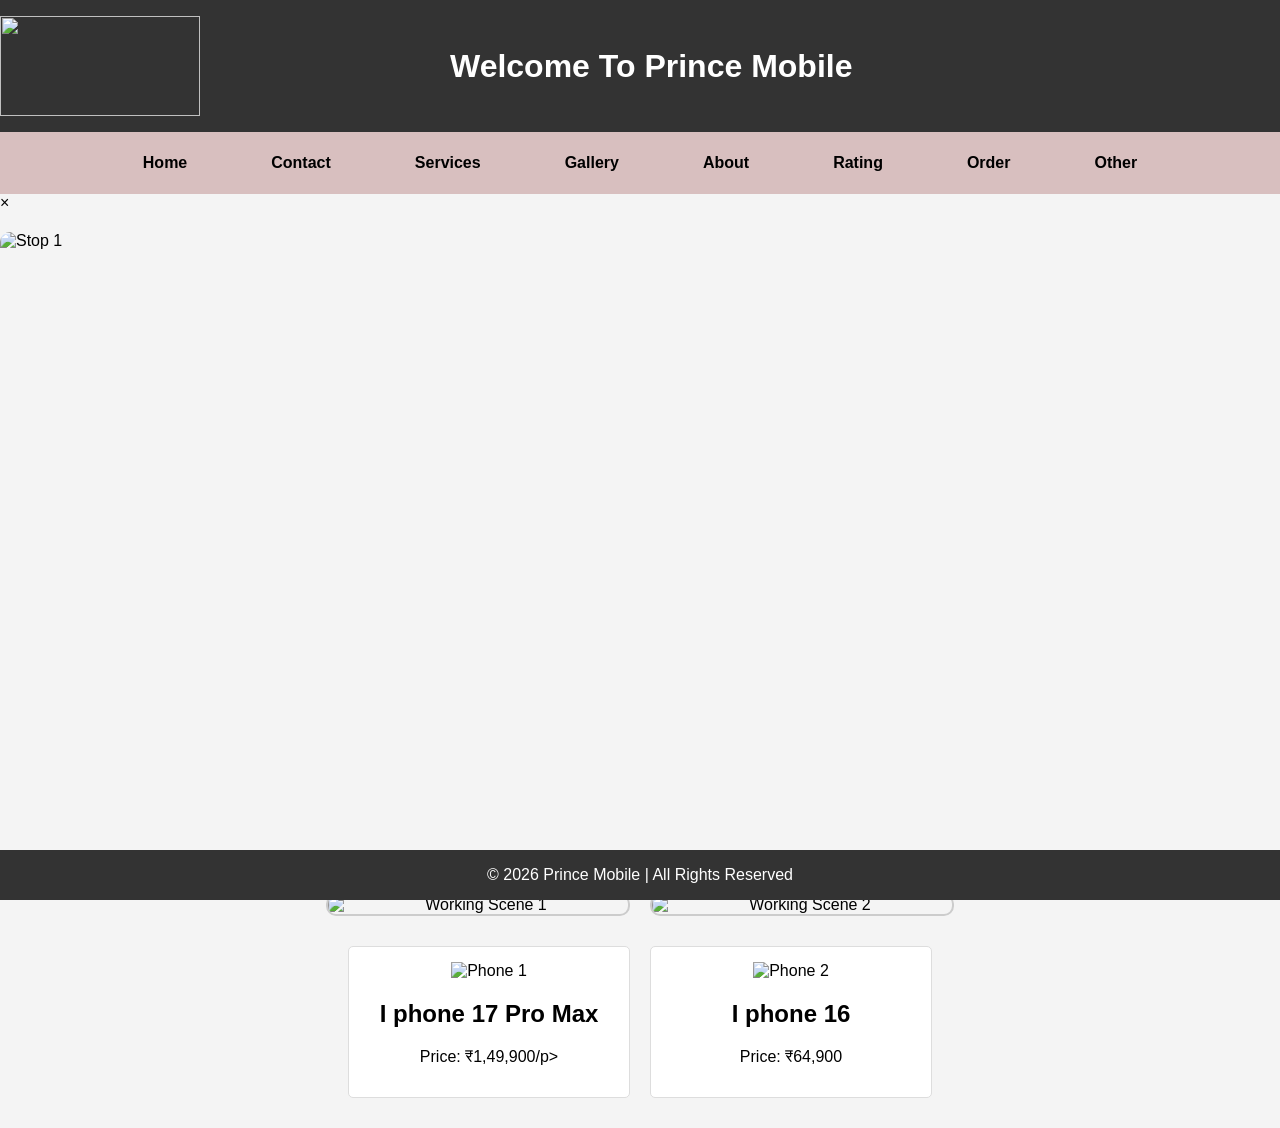
==== index.html @ e64a82b0 "Add files via upload" ====
<!DOCTYPE html>
<html lang="hi">

<head>
    <meta charset="UTF-8">
    <meta name="viewport" content="width=device-width, initial-scale=1.0">
    <title>Prince Mobile</title>
    <link rel="stylesheet" href="Prince Mobile.css">
</head>

<body>
    <header>
        <div class="welcome-box">

<img src="C:\Users\hp\OneDrive\Desktop\Prince Mobile\Flex.jpeg" class="welcome-img">

<h1>Welcome To Prince Mobile</h1>

</div>
    </header>

<div class="top-nav">
    <div class="nav-item"><a href="#" id="homebtn">Home</a></div>
    <div class="nav-item"><a href="#" id="contactbtn">Contact</a></div>
    <div class="nav-item"><a href="#" id="servicebtn">Services</a></div>
    <div class="nav-item">
    <a href="gallery.html" id="gallerybtn">Gallery</a>
</div>
    <div class="nav-item"><a href="About.html" id="aboutbtn">About</a></div>
    <div class="nav-item"><a href="Rating.html" id="ratingbtn">Rating</a></div>
    <div class="nav-item"><a href="Order.html" id="orderbtn">Order</a></div>
    <div class="nav-item"><a href="#" id="otherbtn">Other</a></div>
</div>

<div id="contact-dropdown">
    <a href="https://wa.me/7520997981" class="contact-link whatsapp-button">Contact me on WhatsApp</a>
    <a href="https://www.instagram.com/prince_sharma_7372?igsh=MTlsMXRidTY5dmp4AeA==" class="contact-link instagram-button">Follow me on Instagram</a>
    <a href="https://www.facebook.com/share/176NFMcLao" class="contact-link facebook-button">Follow me on Facebook</a>
</div>

<div id="modal" class="modal">
    <div class="modal-content">
        <span class="close">&times;</span>
        <h2 id="modal-title"></h2>
        <p id="modal-description"></p>
    </div>
</div>

<div class="image-slider">
    <div class="slides">
        <img src="C:\Users\hp\OneDrive\Desktop\Prince Mobile\Image 1.jpg" alt="Stop 1">
        <img src="C:\Users\hp\OneDrive\Desktop\Prince Mobile\Image 2.jpg" alt="Stop 2">
        <img src="C:\Users\hp\OneDrive\Desktop\Prince Mobile\image 3.jpeg" alt="Stop 3">
        <img src="C:\Users\hp\OneDrive\Desktop\Prince Mobile\image 4.jpeg" alt="Stop 4">
        <img src="C:\Users\hp\OneDrive\Desktop\Prince Mobile\image 5.jpeg" alt="Stop 5">
        <img src="C:\Users\hp\OneDrive\Desktop\Prince Mobile\image 6.jpeg" alt="Stop 6">
        <img src="C:\Users\hp\OneDrive\Desktop\Prince Mobile\image 7.jpeg" alt="Stop 7">
    </div>
</div>
<section class="gallery">
    <h2>Working Environment in our Shop</h2>
    <div class="gallery-images">
        <img src="C:\Users\hp\OneDrive\Desktop\Prince Mobile\image 3.jpeg" alt="Working Scene 1">
        <img src="C:\Users\hp\OneDrive\Desktop\Prince Mobile\Image 2.jpg" alt="Working Scene 2">
    </div>
</section>
    <section class="products">
        <div class="product-card">
            <img src="C:\Users\hp\OneDrive\Desktop\Prince Mobile\Phone 2.jpeg" alt="Phone 1">
            <h2>I phone 17 Pro Max</h2>
            <p>Price: ₹1,49,900/p>
        </div>
        <div class="product-card">
            <img src="C:\Users\hp\OneDrive\Desktop\Prince Mobile\phone 1.jpeg" alt="Phone 2">
            <h2>I phone 16</h2>
            <p>Price: ₹64,900</p>
            <script src="Prince Mobile.js"></script>
        </div>
    </section>
    <script src="Prince Mobile.js"></script>
    <footer>

© 2026 Prince Mobile | All Rights Reserved

</footer>

</body>

</html>
---- Prince Mobile.css ----
body {
    font-family: Arial, sans-serif;
    margin: 0;
    padding: 0;
    background: #f4f4f4;
}

header {
    background: #333;
    color: white;
    text-align: center;
    padding: 1em 0;
}
.welcome-box{
display:flex;
align-items:center;
justify-content:left;
gap:250px;
}

.welcome-img{
width:200px;
height:100px;
object-fit:cover;
}

.welcome-box h1{
margin:0;
}

.products {
    display: flex;
    flex-wrap: wrap;
    justify-content: center;
    padding: 20px;
}

.product-card {
    background: white;
    margin: 10px;
    padding: 15px;
    border: 1px solid #ddd;
    width: 250px;
    text-align: center;
    border-radius: 5px;
}
    .product-card:hover {
    transform: scale(1.05); /* Make it slightly bigger  */
    box-shadow: 0 4px 8px rgba(0, 0, 0, 0.2); /* Add a subtle shadow */
    cursor: pointer; /* Change cursor to hand pointer */
    transition: transform 0.3s, box-shadow 0.3s; /* Smooth transition */
}


.container {
    display: flex;
    align-items: flex-start; /* Both should come in the top line */
    gap: 20px; /* A little space between two */
}

.owner {
    width: 180px; /* Fix the width of the slider */
}
.image-slider{
    flex: 1; /* Fill in the blank space */
    height: 550px;
    overflow: hidden;
    border-radius: 10px;
}

.slides{
    display: flex;
    transition: transform 1s ease;
}

.slides img{
    width: 100%;
    height: 550px;
    object-fit: cover;
    flex-shrink: 0;
}
.gallery {
    display: block;
    margin-top: 5%;
    width: 100%;
    text-align: center;
    margin-top: 40px 0; /* Add Some Space from the top after the owner section */
}

.gallery-images {
    display: flex;
    justify-content: center;
    gap: 20px;
}

.gallery-images img {
    width: 300px;
    border: 2px solid #ccc;
    border-radius: 10px;
}
.top-nav {
    display: flex;
    justify-content: center;
    background-color: #d5b8b8;
    padding: 10px 0;
}

.nav-item {
    margin: 0 20px;
}

.nav-item a {
    color: rgb(6, 6, 6);
    text-decoration: none;
    font-weight: bold;
    padding: 5px 10px;
}

.nav-item a {
    display: inline-block;
    padding: 10px 20px;
    color: rgb(0, 0, 0);
    text-decoration: none;
    font-weight: bold;
    transition: transform 0.3s, background-color 0.3s;
    border: 2px solid transparent;
    border-radius: 10px; /* हल्का गोल किनारा */
}

.nav-item a:hover {
    transform: scale(1.1);
    background-color: #555;
    border: 2px solid #fff;
}
.top-nav {
    position: fixed;   /* बार को फिक्स्ड बनाएं */
    top: 0;            /* सबसे ऊपर रखें */
    width: 100%;    /* पूरी चौड़ाई लें */
    background-color: #d8bfbf; /* तुम्हारा बैकग्राउंड कलर */
    padding: 10px 0;    /* ऊपर-नीचे थोड़ी स्पेस */
    z-index: 1000;  /* ताकि यह अन्य चीजों के ऊपर रहे */
}

body {
    font-family: Arial, sans-serif;
    margin: 0;
    padding-top: 0; /* यहाँ ऊपर का padding बढ़ा दिया */
    background: #f4f4f4;
}
.top-nav {
    position: -webkit-sticky; /* सफारी के लिए */
    position: sticky;
    top: 0;               /* सबसे ऊपर टच होने पर */
    background-color: #d8bfbf;
    z-index: 1000; /* ताकि वो ऊपर रहे */
    padding: 10px 0;
}

body {
    margin: 0;
    font-family: Arial, sans-serif;
}
#contact-dropdown {
    background-color: #ffffff; /* सफेद बैकग्राउंड */
    border-radius: 10px;
    box-shadow: 0 4px 8px rgba(0, 0, 0, 0.1);
    padding: 20px;
    transition: max-height 0.5s ease-out;
}

.contact-link {
    display: block;        /* हर लिंक को ब्लॉक करें ताकि अलग लाइन में आए */
    margin: 10px 0;
    padding: 12px;
    border-radius: 8px;
    color: white;
    font-weight: bold;
    text-decoration: none;
    transition: background-color 0.3s, transform 0.3s;
}

.contact-link:hover {
    transform: scale(1.05); /* हल्का बड़ा हो जाए */
}

.whatsapp-button {
    background-color: #25D366; /* हरा रंग */
    color: white;
}

.instagram-button {
    background-color: #E1306C; /* पिंक रंग */
    color: white;
}

.facebook-button {
    background-color: #1877F2; /* ब्लू रंग */
    color: white;
}
#contact-dropdown {
    display: none; /* डिफॉल्ट रूप से छिपा */
    max-height: 0;
    overflow: hidden;
    transition: max-height 0.5s ease-out;
    background-color: #ffffff;
    padding: 0 20px;
}

#contact-dropdown.active {
    display: block; /* जब एक्टिव हो तब दिखे */
    max-height: 300px;
    padding: 20px;
}
footer {
    background: #333;
    color: white;
    text-align: center;
    padding: 1em 0;
    position: fixed;
    bottom: 0;
    width: 100%;
}
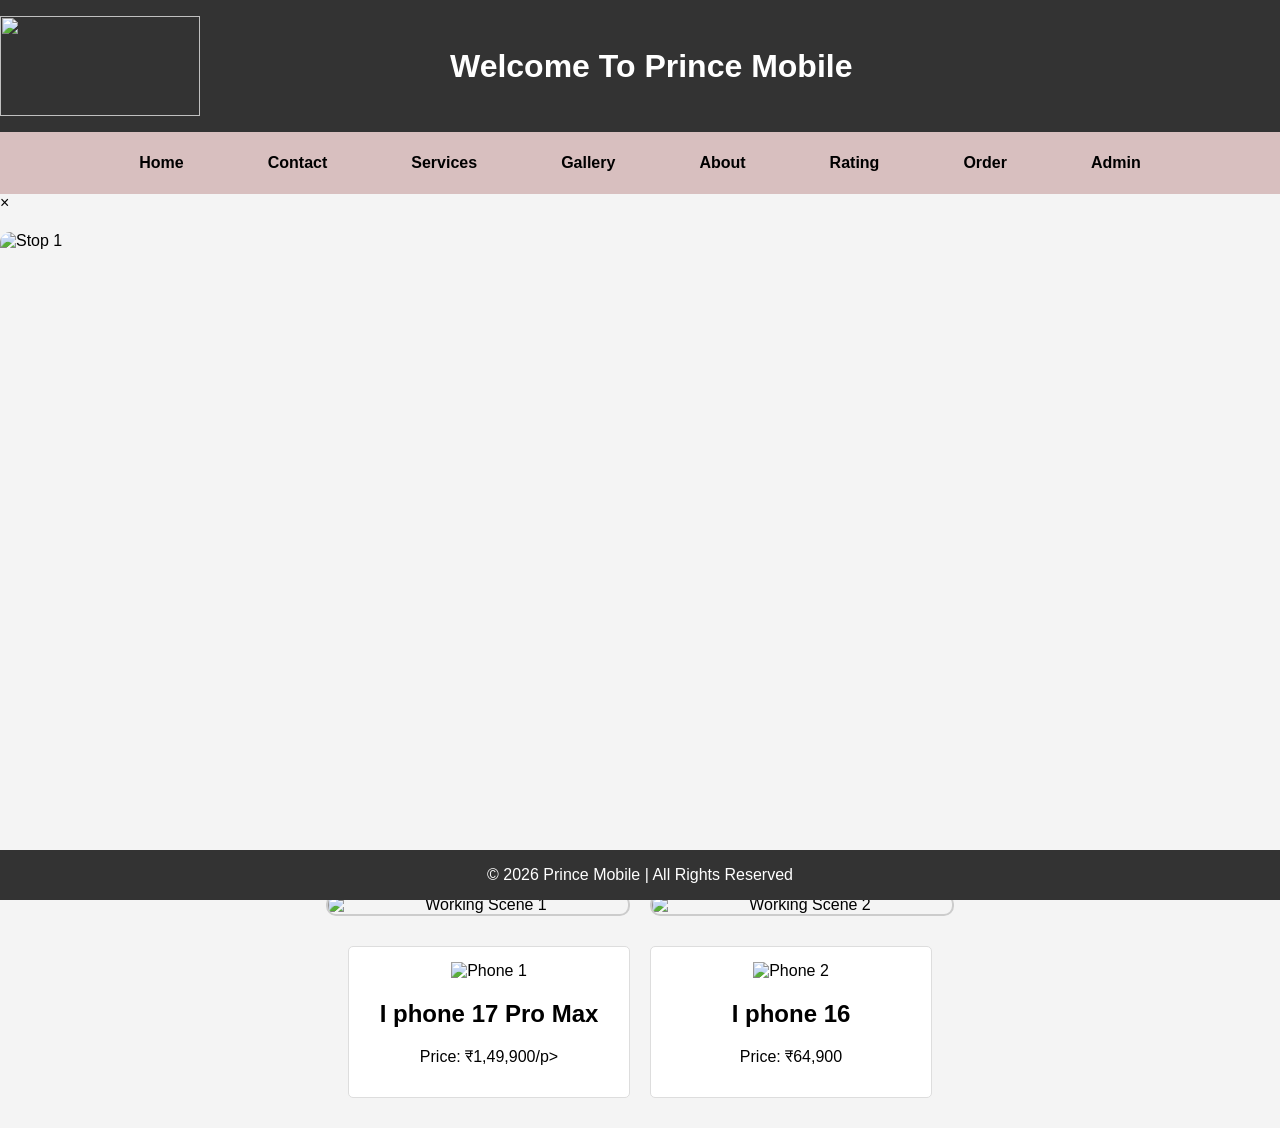
==== commit ba4c7e37: "Add files via upload" ====
--- a/index.html
+++ b/index.html
@@ -22,14 +22,14 @@
 <div class="top-nav">
     <div class="nav-item"><a href="#" id="homebtn">Home</a></div>
     <div class="nav-item"><a href="#" id="contactbtn">Contact</a></div>
-    <div class="nav-item"><a href="#" id="servicebtn">Services</a></div>
-    <div class="nav-item">
-    <a href="gallery.html" id="gallerybtn">Gallery</a>
+    <div class="nav-item"><a href="Service.html" id="servicebtn">Services</a></div>
+    <div class="nav-item"><a href="gallery.html" id="gallerybtn">Gallery</a>
 </div>
     <div class="nav-item"><a href="About.html" id="aboutbtn">About</a></div>
     <div class="nav-item"><a href="Rating.html" id="ratingbtn">Rating</a></div>
     <div class="nav-item"><a href="Order.html" id="orderbtn">Order</a></div>
-    <div class="nav-item"><a href="#" id="otherbtn">Other</a></div>
+    <div class="nav-item"><a href="Admin.html" id="adminbtn">Admin</a>
+</div>
 </div>
 
 <div id="contact-dropdown">
